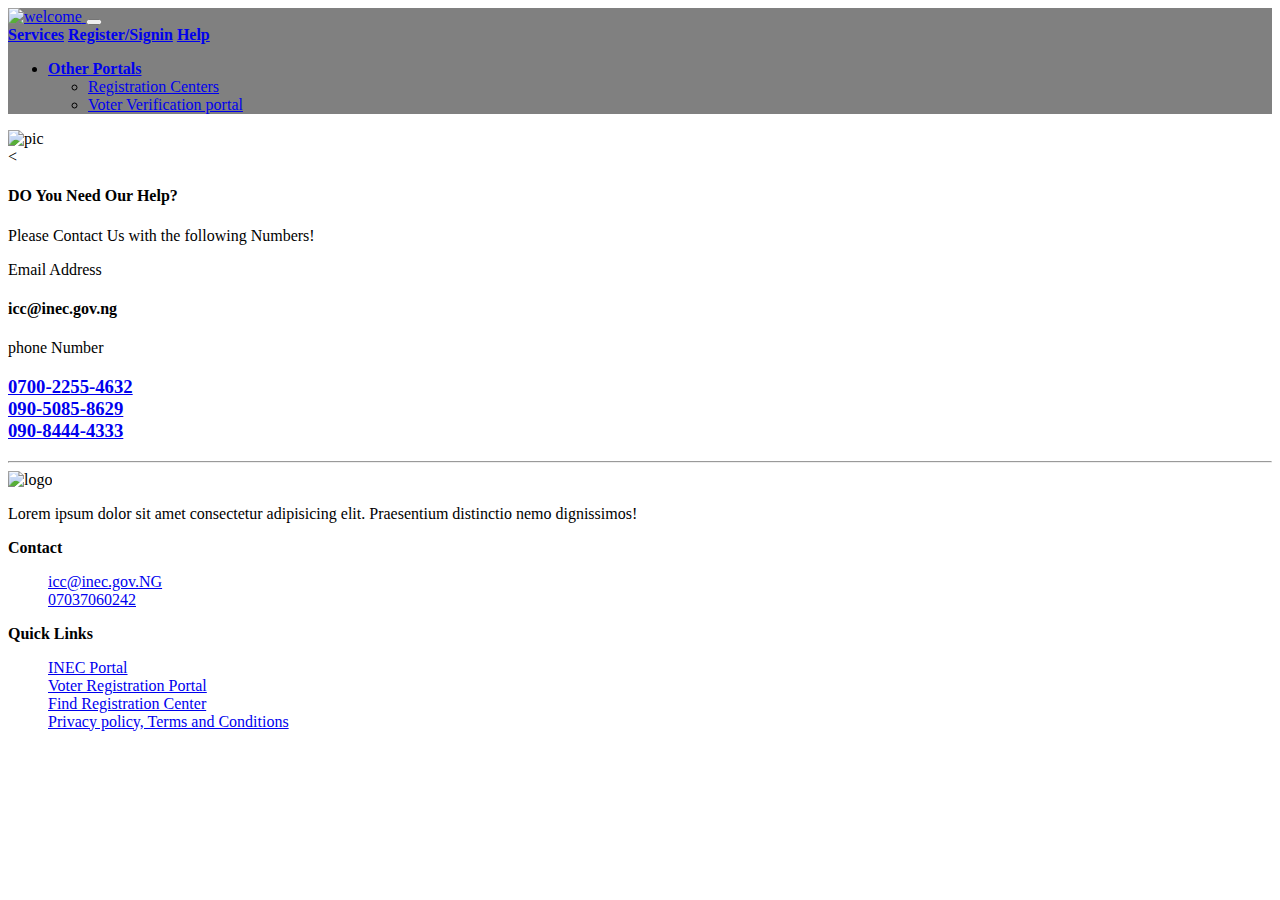
==== help.html @ 70633872 "help page completed" ====
<html lang="en">
<head>
    <meta charset="UTF-8">
    <meta http-equiv="X-UA-Compatible" content="IE=edge">
    <meta name="viewport" content="width=device-width, initial-scale=1.0">
    <title>help.inec/org</title>
    <link rel="stylesheet" href="css/bootstrap.min.css">
</head>
<body>
    <nav class="navbar navbar-expand-lg navbar-light sticky-top" style="background-color:grey ;">
        <div class="container-fluid">
          <a class="navbar-brand" href="inecdemo.html">
            <img src="pics/inec logo.png" alt="welcome">
          </a>
          <button class="navbar-toggler" type="button" data-bs-toggle="collapse" data-bs-target="#offers" aria-controls="offers" aria-expanded="false" aria-label="Toggle navigation">
            <span class="navbar-toggler-icon"></span>
          </button>
          <div class="collapse navbar-collapse justify-content-end " id="offers">
            <div class="navbar-nav">
              <a class="nav-link active" aria-current="page" href="services.html"> <strong>Services</strong></a>
              <a class="nav-link" href="reg.html"><strong>Register/Signin</strong></a>
              <a href="help.html" class="nav-link"><strong>Help</strong> </a>
            </div>
          </div>
          <div class="collapse navbar-collapse" id="navbarNavDarkDropdown">
            <ul class="navbar-nav justify-content-end">
              <li class="nav-item dropdown">
                <a class="nav-link dropdown-toggle" href="#" id="otherp" role="button" data-bs-toggle="dropdown" aria-expanded="false">
                 <strong>Other Portals</strong> 
                </a>
                <ul class="dropdown-menu dropdown-menu-light" aria-labelledby="navbarDarkDropdownMenuLink">
                  <li><a class="dropdown-item" href="#">Registration Centers</a></li>
                  <li><a class="dropdown-item" href="#">Voter Verification portal</a></li>
                </ul>
              </li>
            </ul>
          </div>
        </div>
   </nav>

      <!--intro pic-->
   <div class="mx-2">
         <img src="pics/help pic.jpg" alt="pic" class="img-fluid">
      </div>


      <!--next-->
      <div class="container bg-dark">
        <
            <div class="col-md-8 p-5">
                <div class="card border-0 shadow p-3 mb-5 bg-body rounded">
                    <div class="card-title">
                        <h4 class="text-success">DO You Need Our Help?</h4>
                        <p>Please Contact Us with the following Numbers!</p>
                    </div>
                    <div class="card-body">
                        <div class="pt-5">
                            <p>Email Address</p>
                            <h4>icc@inec.gov.ng</h4>
                        </div>
                        <div class="pt-5">
                            <p>phone Number</p>
                        <h3>
                            <a class="text-dark text-decoration-none" href="tel:0700-2255-4632">0700-2255-4632</a>
                            <br>
                            <a class="text-dark text-decoration-none" href="tel:090-5085-8629">090-5085-8629</a>
                            <br>
                            <a class="text-dark text-decoration-none" href="tel:090-8444-4333">090-8444-4333</a>
                        </h3>
                        </div>
                    </div>
                </div>
            </div>
        </div>
  </div>
  <hr>
  <!--footer-->
  <footer class="container p-5">
    <div class="row">
        <div class="col-md-6">
            <img src="pics/inec logo.png" alt="logo">
            <p>Lorem ipsum dolor sit amet consectetur adipisicing elit. Praesentium distinctio nemo dignissimos!</p>
        </div>
        <div class="col-md-3">
            <div class="links">
                <p class="link-title lead"><strong>Contact</strong></p>
                <ul style="list-style-type:none ;">
                  <li>
                    <a href="#" class="text-danger">icc@inec.gov.NG</a>
                  </li>
                  <li>
                    <a href="#" class="text-secondary">07037060242</a>
                  </li>
                </ul>
            </div>
        </div>
        <div class="col-md-3">
            <div class="links">
                <p class="link-title lead"><strong>Quick Links</strong></p>
                <ul style="list-style-type:none ;">
                  <li>
                    <a href="#" class="text-decoration-none">INEC Portal</a>
                  </li>
                  <li>
                    <a href="#signin" class="text-decoration-none">Voter Registration Portal</a>
                  </li>
                  <li>
                    <a href="#" class="text-decoration-none">Find Registration Center</a>
                  </li>
                  <li>
                    <a href="#" class="text-decoration-none">Privacy policy, Terms and Conditions</a>
                  </li>
  
                </ul>
            </div>
        </div>
    </div>

  </footer>
    

  
  <script src="js/bootstrap.bundle.min.js"></script>  
</body>
</html>
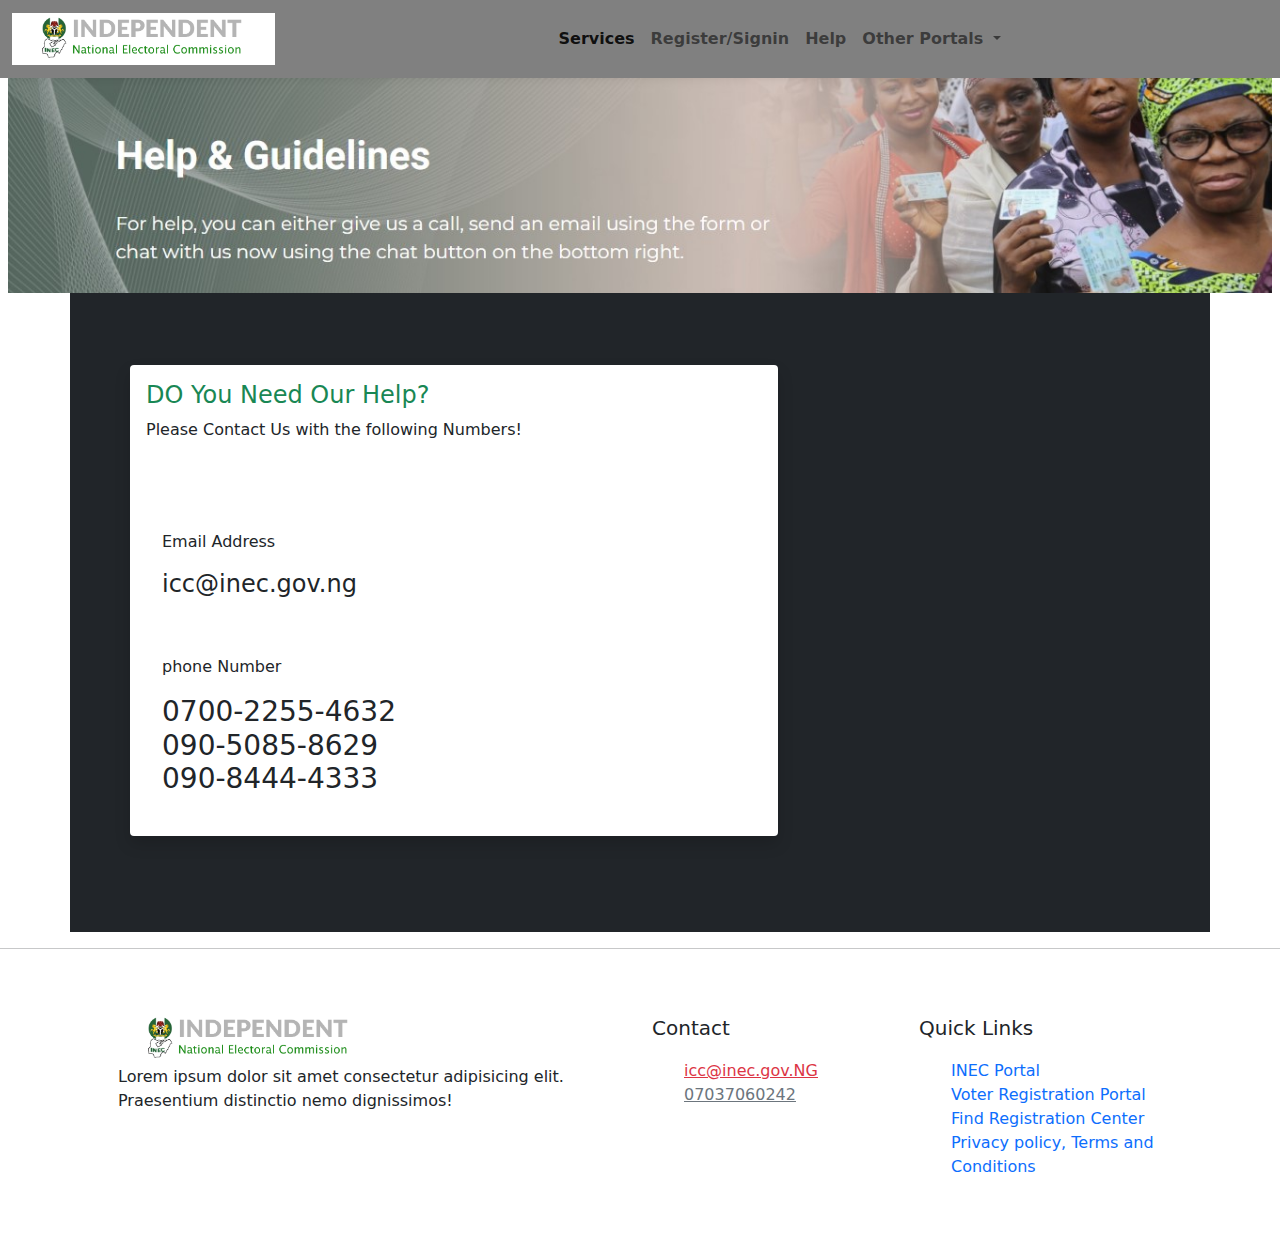
==== commit 9475b62e: "first project" ====
--- a/help.html
+++ b/help.html
@@ -9,7 +9,7 @@
 <body>
     <nav class="navbar navbar-expand-lg navbar-light sticky-top" style="background-color:grey ;">
         <div class="container-fluid">
-          <a class="navbar-brand" href="inecdemo.html">
+          <a class="navbar-brand" href="index.html">
             <img src="pics/inec logo.png" alt="welcome">
           </a>
           <button class="navbar-toggler" type="button" data-bs-toggle="collapse" data-bs-target="#offers" aria-controls="offers" aria-expanded="false" aria-label="Toggle navigation">
